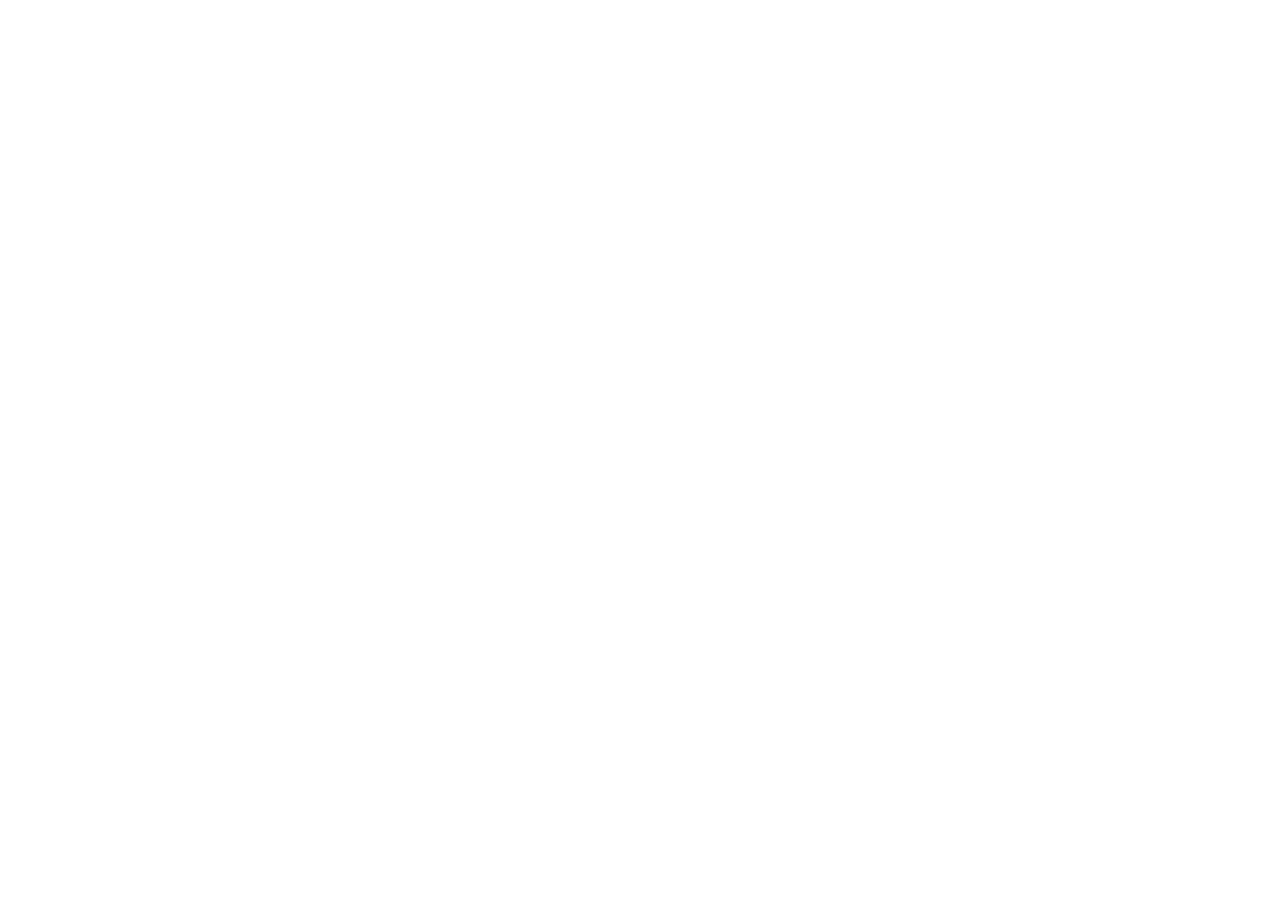
==== divy.html @ 3a6a4eb2 "czesc druga" ====
<!DOCTYPE html>
<html lang="pl">
<head>
    <meta charset="utf-8" />
    <title></title> 
    <meta name="description" content=""/>
    <meta name="keywords" content="" />
    <meta http-equiv="X-UA- Compatible" content="IE=edge, chrome=1" />

</head>

<body>

</body>
</html>
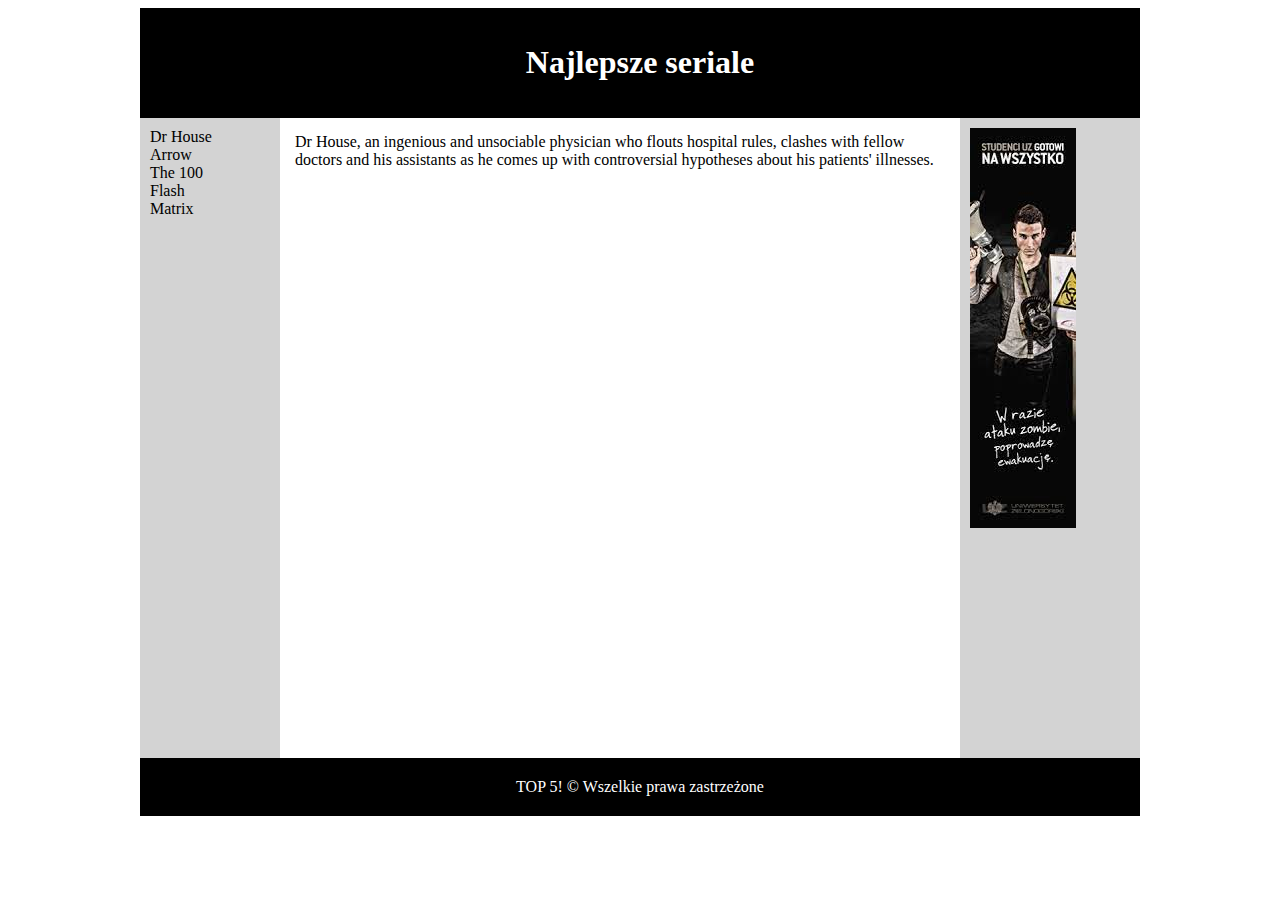
==== commit c2f981dd: "divy" ====
--- a/divy.html
+++ b/divy.html
@@ -2,14 +2,87 @@
 <html lang="pl">
 <head>
     <meta charset="utf-8" />
-    <title></title> 
-    <meta name="description" content=""/>
-    <meta name="keywords" content="" />
+    <title>Najlepsze seriale </title> 
+    <meta name="description" content="seriale jakie musisz obejrzec"/>
+    <meta name="keywords" content="best, serial" />
     <meta http-equiv="X-UA- Compatible" content="IE=edge, chrome=1" />
+
+    <style>
+    #container
+    {
+        width:1000px;
+        margin-left: auto;
+        margin-right: auto;
+    }
+    #logo
+    {
+        background-color: black;
+        color: white;
+        text-align: center;
+        padding: 15px;
+    }
+    #nav
+    {
+        float: left;
+        background-color: lightgrey;
+        width:  120px;
+        min-height: 620px;
+        padding: 10px;
+    }
+    #content
+    {
+        float: left;
+        padding: 15px;
+        width: 650px;
+    }
+    #ad
+    {
+        float: left;
+        width: 160px;
+        min-height: 620px;
+        padding: 10px;
+        background-color: lightgray;
+    }
+    #footer
+    {
+        clear: both;
+        background-color: black;
+        color: white;
+        text-align: center;
+        padding: 20px;
+    }
+
+    </style>
 
 </head>
 
 <body>
+    <div id="container">
+        <div id="logo">
+            <h1> Najlepsze seriale</h1>
+        </div>
+
+        <div id="nav">
+            Dr House <br />
+            Arrow <br />
+            The 100 <br />
+            Flash <br />
+            Matrix <br />
+        </div>
+        <div id="content">
+            Dr House, an ingenious and unsociable physician who flouts hospital rules, clashes with fellow doctors and his assistants as he comes up with controversial hypotheses about his patients' illnesses.
+        </div>
+
+        <div id="ad">
+            <img src="img/reklama.jpg" />
+        </div>
+
+        <div id="footer">
+            TOP 5! &copy; Wszelkie prawa zastrzeżone
+        </div>
+
+
+    </div>
 
 </body>
 </html>